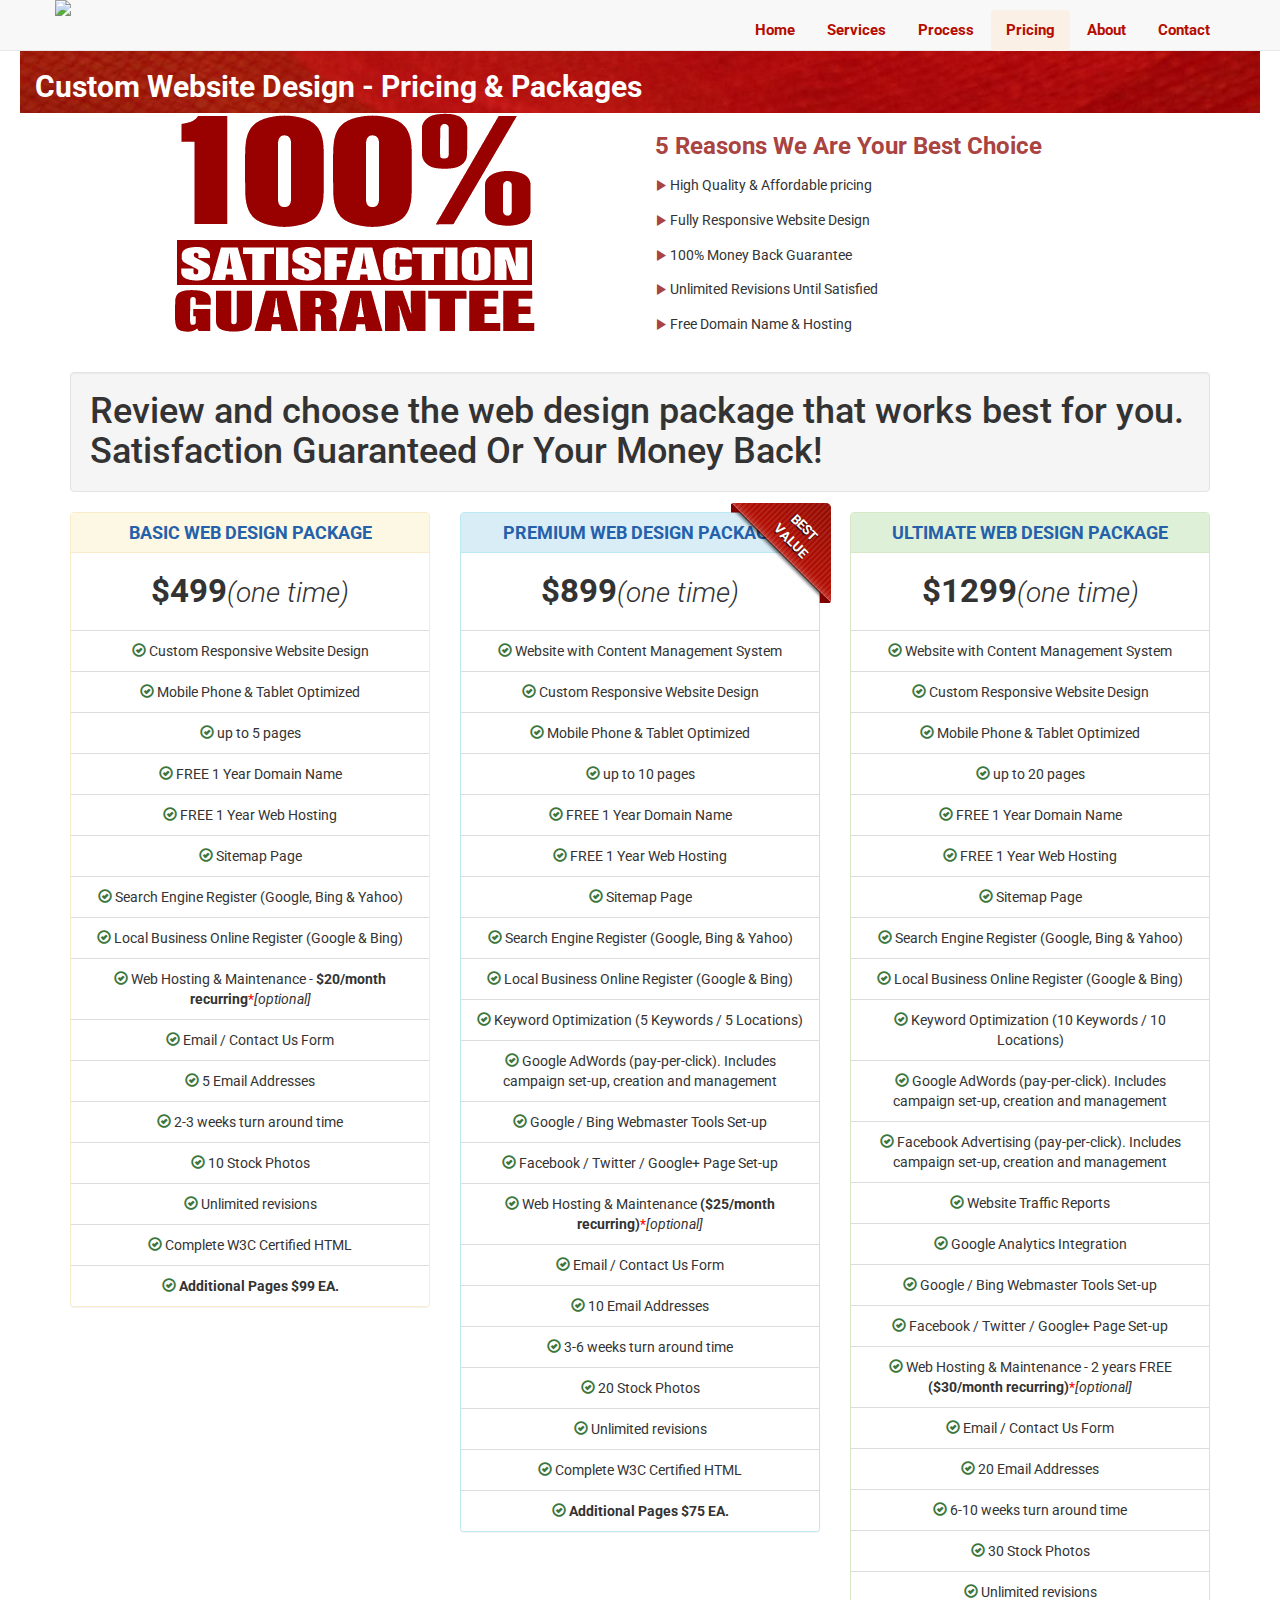
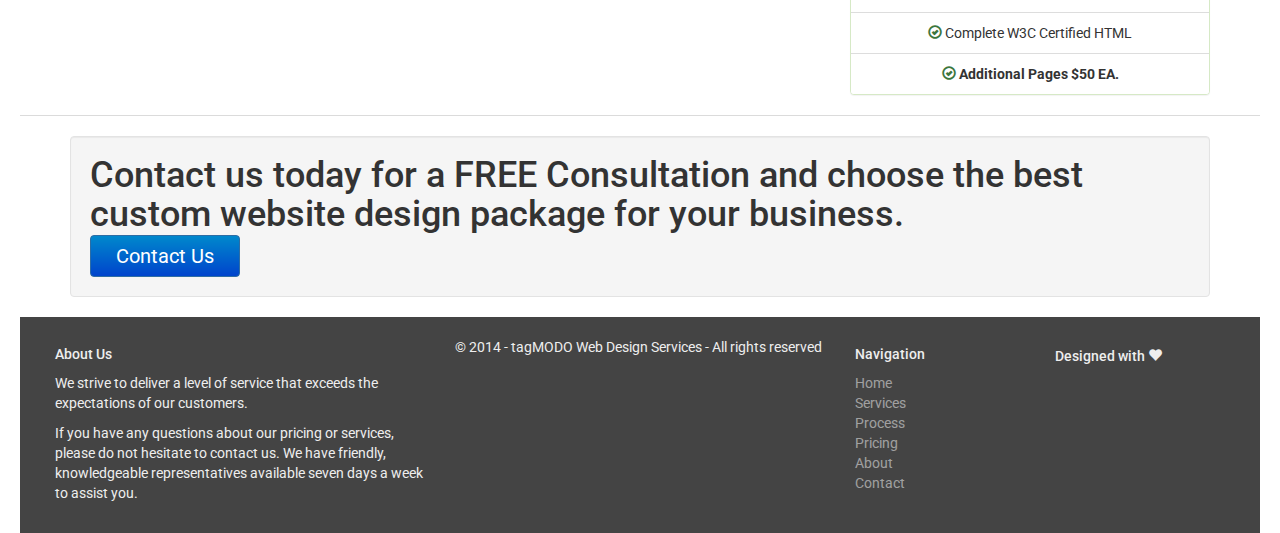
==== pricing.html @ a25465f2 "Added pricing and adjusted the styling" ====
﻿<!DOCTYPE html>
<html>

<head>
    <!-- Google fonts -->
    <link href='http://fonts.googleapis.com/css?family=Roboto:300' rel='stylesheet' type='text/css'>
    <link href="//fonts.googleapis.com/css?family=Open+Sans:300italic,300,400italic,400,600italic,600,700italic,700,800italic,800" rel="stylesheet" type="text/css">
    <link href='http://fonts.googleapis.com/css?family=Oswald' rel='stylesheet' type='text/css' />
    <meta charset="utf-8">
    <meta http-equiv="X-UA-Compatible" content="IE=edge">
    <meta name="viewport" content="width=device-width, initial-scale=1">
    <meta name="copyright" content="Copyright by tagMODO Consulting LLC. All Rights Reserved." />
    <meta name="description" content="tagMODO Consulting LLC is a website design consulting company based in Charlotte, North Carolina develops websites for small and local businesses focussing on SEO and generating results." />
    <meta name="Keywords" content="Charlotte website design, local business website design, affordable website design, responsive website design">
    <meta name="author" content="tagMODO Consulting LLC">
    <link rel="shortcut icon" href="images/tfavicon.png" type="image/x-icon">
    <link rel="icon" href="images/tfavicon.png" type="image/x-icon">
    <title>Charlotte Local Business Website Development | tagMODO Consulting LLC</title>

    <!-- Bootstrap core CSS -->
    <!-- Latest compiled and minified CSS -->
    <link rel="stylesheet" href="//maxcdn.bootstrapcdn.com/bootstrap/3.2.0/css/bootstrap.min.css">
    <!-- fontawesome -->
    <link rel="stylesheet" href="http://cdnjs.cloudflare.com/ajax/libs/font-awesome/4.2.0/css/font-awesome.min.css">
    <!-- Custom style sheet -->
    <link href="includes/styles/main.css" rel="stylesheet" type="text/css">
    <link href="includes/styles/carousel.css" rel="stylesheet" type="text/css">
    <link href="includes/styles/ribbon.css" rel="stylesheet" type="text/css">
    <link href="includes/styles/process-section.css" rel="stylesheet" type="text/css">

    <!-- Google Analytics -->
    <script src="includes/js/GoogleAnalytics.js" type="text/javascript"></script>
</head>

<body>

    <!-- Header Navigation -->
    <!-- Fixed navbar -->
    <nav class="navbar navbar-default navbar-fixed-top" role="navigation">
        <div class="container">
            <div class="navbar-header navbar-left">
                <a class="navbar-brand" href="/"><img src="images/mlogo.png" /></a>
                <button type="button" class="navbar-toggle" data-toggle="collapse" data-target=".navbar-collapse">
                    <span class="icon-bar"></span>
                    <span class="icon-bar"></span>
                    <span class="icon-bar"></span>
                </button>
            </div>
            <div class="navbar-collapse collapse" id="navCollapse">
                <ul class="nav nav-pills navbar-right">
                    <li><a href="index.html" class="active">Home</a></li>
                    <li><a href="index.html#service">Services</a></li>
                    <li><a href="index.html#process">Process</a></li>
                    <li class="active"><a href="#">Pricing</a></li>
                    <li><a href="index.html#About">About</a></li>
                    <li><a href="index.html#contact">Contact</a></li>
                </ul>
            </div><!-- .nav-collapse -->
        </div> <!-- end container -->
    </nav>    <!-- end navbar -->

    <div class="container-fluid pricing">
        <h2 style="color: #fff">Custom Website Design - Pricing &amp; Packages</h2>
    </div> <!-- end container-fluid -->

    <div class="container">
        <div class="col-md-6">
            <img class="img-responsive center-block" src="images/satisfaction.png" />
        </div>
        <div class="col-md-6">
            <h3 class="text-danger" style="font-weight:bold">5 Reasons We Are Your Best Choice</h3>
            <ul class="nostyle">
                <li><small><i class="glyphicon glyphicon-play text-danger"></i></small> High Quality &amp; Affordable pricing</li>
                <li><small><i class="glyphicon glyphicon-play text-danger"></i></small> Fully Responsive Website Design</li>
                <li><small><i class="glyphicon glyphicon-play text-danger"></i></small> 100% Money Back Guarantee</li>
                <li><small><i class="glyphicon glyphicon-play text-danger"></i></small> Unlimited Revisions Until Satisfied</li>
                <li><small><i class="glyphicon glyphicon-play text-danger"></i></small> Free Domain Name &amp; Hosting</li>
            </ul>
        </div>
    </div>  <!-- end container -->

        <div class="pricing-section" id="pricing">
            <div class="container">
                <h1 class="well">Review and choose the web design package that works best for you. Satisfaction Guaranteed Or Your Money Back!</h1>
                <div class="row">
                    <div class="col-sm-4 feature">
                        <div class="panel panel-warning">
                            <div class="panel-heading">
                                <h3 class="panel-title text-center text-uppercase">Basic Web Design Package</h3>
                            </div> <!-- end panel-heading -->
                            <div class="panel-body text-center">
                                <!--<span class="fa fa-compress fa-5x" style="text-align: center"></span>-->
                                <p class="lead">
                                    <strong>$499</strong><small><em>(one time)</em></small>
                                </p>
                            </div> <!-- end panel-body -->
                            <ul class="list-group list-group-flush text-center">
                                <li class="list-group-item"><i class="glyphicon glyphicon-ok-circle text-success"></i> Custom Responsive Website Design</li>
                                <li class="list-group-item"><i class="glyphicon glyphicon-ok-circle text-success"></i> Mobile Phone &amp; Tablet Optimized</li>
                                <li class="list-group-item"><i class="glyphicon glyphicon-ok-circle text-success"></i> up to 5 pages</li>
                                <li class="list-group-item"><i class="glyphicon glyphicon-ok-circle text-success"></i> FREE 1 Year Domain Name</li>
                                <li class="list-group-item"><i class="glyphicon glyphicon-ok-circle text-success"></i> FREE 1 Year Web Hosting</li>
                                <li class="list-group-item"><i class="glyphicon glyphicon-ok-circle text-success"></i> Sitemap Page</li>
                                <li class="list-group-item"><i class="glyphicon glyphicon-ok-circle text-success"></i> Search Engine Register (Google, Bing &amp; Yahoo)</li>
                                <li class="list-group-item"><i class="glyphicon glyphicon-ok-circle text-success"></i> Local Business Online Register (Google &amp; Bing)</li>
                                <li class="list-group-item"><i class="glyphicon glyphicon-ok-circle text-success"></i> Web Hosting &amp; Maintenance - <strong>$20/month recurring</strong><span style="color:red">*</span><em>[optional]</em></li>
                                <li class="list-group-item"><i class="glyphicon glyphicon-ok-circle text-success"></i> Email / Contact Us Form</li>
                                <li class="list-group-item"><i class="glyphicon glyphicon-ok-circle text-success"></i> 5 Email Addresses</li>
                                <li class="list-group-item"><i class="glyphicon glyphicon-ok-circle text-success"></i> 2-3 weeks turn around time</li>
                                <li class="list-group-item"><i class="glyphicon glyphicon-ok-circle text-success"></i> 10 Stock Photos</li>
                                <li class="list-group-item"><i class="glyphicon glyphicon-ok-circle text-success"></i> Unlimited revisions</li>
                                <li class="list-group-item"><i class="glyphicon glyphicon-ok-circle text-success"></i> Complete W3C Certified HTML</li>
                                <li class="list-group-item"><i class="glyphicon glyphicon-ok-circle text-success"></i> <strong>Additional Pages $99 EA.</strong></li>
                            </ul>
                        </div> <!-- panel -->
                    </div> <!-- end col-md-4-->
                    <div class="col-sm-4 feature">
                        <div class="panel panel-info">
                            <div class="cnrflash">
                                <div class="cnrflash-inner">
                                    <span class="cnrflash-label">
                                        BEST
                                        <br>
                                        VALUE
                                    </span>
                                </div>
                            </div>
                            <div class="panel-heading">
                                <h3 class="panel-title text-center text-uppercase">Premium Web Design Package</h3>
                            </div><!-- end panel-heading -->
                            <div class="panel-body text-center">
                                <!--<span class="fa fa-wifi fa-5x" style="text-align: center"></span>-->
                                <p class="lead">
                                    <strong>$899</strong><small><em>(one time)</em></small>
                                </p>
                            </div> <!-- end panel-body -->
                            <ul class="list-group list-group-flush text-center">
                                <li class="list-group-item"><i class="glyphicon glyphglyphicon glyphicon-ok-circle text-success"></i> Website with Content Management System</li>
                                <li class="list-group-item"><i class="glyphicon glyphglyphicon glyphicon-ok-circle text-success"></i> Custom Responsive Website Design</li>
                                <li class="list-group-item"><i class="glyphicon glyphicon-ok-circle text-success"></i> Mobile Phone &amp; Tablet Optimized</li>
                                <li class="list-group-item"><i class="glyphicon glyphicon-ok-circle text-success"></i> up to 10 pages</li>
                                <li class="list-group-item"><i class="glyphicon glyphicon-ok-circle text-success"></i> FREE 1 Year Domain Name</li>
                                <li class="list-group-item"><i class="glyphicon glyphicon-ok-circle text-success"></i> FREE 1 Year Web Hosting</li>
                                <li class="list-group-item"><i class="glyphicon glyphicon-ok-circle text-success"></i> Sitemap Page</li>
                                <li class="list-group-item"><i class="glyphicon glyphicon-ok-circle text-success"></i> Search Engine Register (Google, Bing &amp; Yahoo)</li>
                                <li class="list-group-item"><i class="glyphicon glyphicon-ok-circle text-success"></i> Local Business Online Register (Google &amp; Bing)</li>
                                <li class="list-group-item"><i class="glyphicon glyphicon-ok-circle text-success"></i> Keyword Optimization (5 Keywords / 5 Locations)</li>
                                <li class="list-group-item"><i class="glyphicon glyphicon-ok-circle text-success"></i> Google AdWords (pay-per-click). Includes campaign set-up, creation and management</li>
                                <li class="list-group-item"><i class="glyphicon glyphicon-ok-circle text-success"></i> Google / Bing Webmaster Tools Set-up</li>
                                <li class="list-group-item"><i class="glyphicon glyphicon-ok-circle text-success"></i> Facebook / Twitter / Google+ Page Set-up</li>
                                <li class="list-group-item"><i class="glyphicon glyphicon-ok-circle text-success"></i> Web Hosting &amp; Maintenance <strong>($25/month recurring)</strong><span style="color:red">*</span><em>[optional]</em></li>
                                <li class="list-group-item"><i class="glyphicon glyphicon-ok-circle text-success"></i> Email / Contact Us Form</li>
                                <li class="list-group-item"><i class="glyphicon glyphicon-ok-circle text-success"></i> 10 Email Addresses</li>
                                <li class="list-group-item"><i class="glyphicon glyphicon-ok-circle text-success"></i> 3-6 weeks turn around time</li>
                                <li class="list-group-item"><i class="glyphicon glyphicon-ok-circle text-success"></i> 20 Stock Photos</li>
                                <li class="list-group-item"><i class="glyphicon glyphicon-ok-circle text-success"></i> Unlimited revisions</li>
                                <li class="list-group-item"><i class="glyphicon glyphicon-ok-circle text-success"></i> Complete W3C Certified HTML</li>
                                <li class="list-group-item"><i class="glyphicon glyphicon-ok-circle text-success"></i> <strong>Additional Pages $75 EA.</strong></li>
                            </ul>
                        </div><!-- end panel -->
                    </div> <!-- end col-md-4 -->
                    <div class="col-sm-4 feature">
                        <div class="panel panel-success">
                            <div class="panel-heading">
                                <h3 class="panel-title text-center text-uppercase">Ultimate Web Design Package</h3>
                            </div><!-- end panel-heading -->
                            <div class="panel-body text-center">
                                <!--<span class="fa fa-user fa-5x" style="text-align: center"></span>-->
                                <p class="lead">
                                    <strong>$1299</strong><small><em>(one time)</em></small>
                                </p>
                            </div> <!-- end panel-body -->
                            <ul class="list-group list-group-flush text-center">
                                <li class="list-group-item"><i class="glyphicon glyphglyphicon glyphicon-ok-circle text-success"></i> Website with Content Management System</li>
                                <li class="list-group-item"><i class="glyphicon glyphicon-ok-circle text-success"></i> Custom Responsive Website Design</li>
                                <li class="list-group-item"><i class="glyphicon glyphicon-ok-circle text-success"></i> Mobile Phone &amp; Tablet Optimized</li>
                                <li class="list-group-item"><i class="glyphicon glyphicon-ok-circle text-success"></i> up to 20 pages</li>
                                <li class="list-group-item"><i class="glyphicon glyphicon-ok-circle text-success"></i> FREE 1 Year Domain Name</li>
                                <li class="list-group-item"><i class="glyphicon glyphicon-ok-circle text-success"></i> FREE 1 Year Web Hosting</li>
                                <li class="list-group-item"><i class="glyphicon glyphicon-ok-circle text-success"></i> Sitemap Page</li>
                                <li class="list-group-item"><i class="glyphicon glyphicon-ok-circle text-success"></i> Search Engine Register (Google, Bing &amp; Yahoo)</li>
                                <li class="list-group-item"><i class="glyphicon glyphicon-ok-circle text-success"></i> Local Business Online Register (Google &amp; Bing)</li>
                                <li class="list-group-item"><i class="glyphicon glyphicon-ok-circle text-success"></i> Keyword Optimization (10 Keywords / 10 Locations)</li>
                                <li class="list-group-item"><i class="glyphicon glyphicon-ok-circle text-success"></i> Google AdWords (pay-per-click). Includes campaign set-up, creation and management</li>
                                <li class="list-group-item"><i class="glyphicon glyphicon-ok-circle text-success"></i> Facebook Advertising (pay-per-click). Includes campaign set-up, creation and management</li>
                                <li class="list-group-item"><i class="glyphicon glyphicon-ok-circle text-success"></i> Website Traffic Reports</li>
                                <li class="list-group-item"><i class="glyphicon glyphicon-ok-circle text-success"></i> Google Analytics Integration</li>
                                <li class="list-group-item"><i class="glyphicon glyphicon-ok-circle text-success"></i> Google / Bing Webmaster Tools Set-up</li>
                                <li class="list-group-item"><i class="glyphicon glyphicon-ok-circle text-success"></i> Facebook / Twitter / Google+ Page Set-up</li>
                                <li class="list-group-item"><i class="glyphicon glyphicon-ok-circle text-success"></i> Web Hosting &amp; Maintenance - 2 years FREE <strong>($30/month recurring)</strong><span style="color:red">*</span><em>[optional]</em></li>
                                <li class="list-group-item"><i class="glyphicon glyphicon-ok-circle text-success"></i> Email / Contact Us Form</li>
                                <li class="list-group-item"><i class="glyphicon glyphicon-ok-circle text-success"></i> 20 Email Addresses</li>
                                <li class="list-group-item"><i class="glyphicon glyphicon-ok-circle text-success"></i> 6-10 weeks turn around time</li>
                                <li class="list-group-item"><i class="glyphicon glyphicon-ok-circle text-success"></i> 30 Stock Photos</li>
                                <li class="list-group-item"><i class="glyphicon glyphicon-ok-circle text-success"></i> Unlimited revisions</li>
                                <li class="list-group-item"><i class="glyphicon glyphicon-ok-circle text-success"></i> Complete W3C Certified HTML</li>
                                <li class="list-group-item"><i class="glyphicon glyphicon-ok-circle text-success"></i> <strong>Additional Pages $50 EA.</strong></li>
                            </ul>
                        </div><!-- end panel -->
                    </div> <!-- end col-md-4 -->
                </div> <!-- end row-->
            </div> <!-- end container-->
        </div> <!-- end pricing-section-->

    <div class="container">
        <h1 class="well">Contact us today for a FREE Consultation and choose the best custom website design package for your business.
        <br />
        <a href="index.html#contact" class="btn btn-large btn-primary" id="alertMe">Contact Us</a>
        </h1>

    </div>

        <!-- Footer Navigation -->
        <footer>
            <!--<div class="container" id="footer">
                <span>&copy; 2014 - tagMODO Infotech LLC - All rights reserved</span>
            </div>-->
            <div class="container-fluid" id="footer">
                <div class="row">
                    <div class="col-sm-4">
                        <h5>About Us</h5>
                        <p>We strive to deliver a level of service that exceeds the expectations of our customers.</p>
                        <p>If you have any questions about our pricing or services, please do not hesitate to contact us. We have friendly, knowledgeable representatives available seven days a week to assist you.</p>
                    </div> <!-- end col-sm-4 -->
                    <div class="col-sm-4">
                        <span>&copy; 2014 - tagMODO Web Design Services - All rights reserved</span>
                    </div> <!-- end col-sm-4 -->
                    <div class="col-sm-2">
                        <h5>Navigation</h5>
                        <ul class="unstyled">
                            <li><a href="#">Home</a></li>
                            <li><a href="#service">Services</a></li>
                            <li><a href="#process">Process</a></li>
                            <li><a href="#pricing" class="active">Pricing</a></li>
                            <li><a href="#About">About</a></li>
                            <li><a href="#contact">Contact</a></li>
                        </ul>
                    </div> <!-- end col-sm-4 -->
                    <div class="col-sm-2">
                        <h5>Designed with <span class="glyphicon glyphicon-heart"></span></h5>
                    </div><!-- end col-sm-2 -->
                </div> <!-- end row -->
            </div> <!-- end container -->

        </footer>

        <div id="toTop" class="scrollup" style="display: block;"></div>

        <!-- Bootstrap core JavaScript
        ================================================== -->
        <!-- Placed at the end of the document so the pages load faster -->
        <!--<script src="https://ajax.googleapis.com/ajax/libs/jquery/1.11.1/jquery.min.js"></script>-->
        <script type="text/javascript" src="http://cdnjs.cloudflare.com/ajax/libs/jquery/2.1.1/jquery.min.js"></script>
        <!-- Latest compiled and minified JavaScript -->
        <script src="//maxcdn.bootstrapcdn.com/bootstrap/3.2.0/js/bootstrap.min.js"></script>
        <!-- bootstrap-hover-dropdown -->
        <script src="includes/js/bootstrap-hover-dropdown.min.js" type="text/javascript"></script>
        <script src="includes/js/app.js" type="text/javascript"></script>

</body>
</html>
---- includes/styles/main.css ----
﻿body {
    min-height: 1000px;
    padding-top: 50px;
    padding-left: 20px;
    padding-right: 20px;
    font-family: "Roboto", arial, sans-serif;
    -webkit-font-smoothing: antialiased;
    text-rendering: optimizelegibility;
}

h2 {
    font-weight: bold;
}

[class^="fa-"], [class*=" fa-"] {
    display: inline-block;
    width: 100%;
}

.lead { font-size: 33px;margin-bottom:0px; }

.btn-primary {
    background-color:#006dcc;
    background-image: -webkit-gradient(linear, 0 0, 0 100%, from(#08c), to(#04c));
    width: 150px;
    font-size: 20px;
}

.btn-link {
    font-size: 20px;
}

.page-header h2 {
    color: #B50C00;
}

#toTop1 {
    display: block;
    position: fixed;
    top: 95%;
    right: 0;
    padding: 10px;
    border: 2px solid red;
    background: white;
}

.scrollup {
    width: 50px;
    height: 50px;
    position: fixed;
    bottom: 20px;
    right: 20px;
    display: none;
    font-size: 40px;
    cursor: pointer;
    text-align: center;
    z-index: 1000;
    border: 2px solid #ddd;
    border-color: rgba(0,0,0,.1);
    background: #fff url(/images/up.png) no-repeat center;
    background-color: #B50C00;
    -webkit-background-size: 20px 13px;
    -moz-background-size: 20px 13px;
    background-size: 20px 13px;
    z-index: 999999999;
    -webkit-transition: border .3s ease-out;
    -moz-transition: border.3s ease-out;
    -ms-transition: border.3s ease-out;
    -o-transition: border.3s ease-out;
    transition: border .3s ease-out;
    height: 50px;
    width: 50px;
    -moz-border-radius: 35px;
    border-radius: 35px;
    opacity: 0.6;
}

#toTop:hover{
    opacity:initial;
}

.well .page-header {
	margin-top: 0;
}

.well .page-header h1 {
	margin-top: 0;
}

.well {
	margin: 20px 0;
}

.nav a {
  /*color: #5a5a5a;*/
  color: #B50C00;
  font-size: 15px;
  font-weight: bold;
  padding: 14px 10px;
  top: 10px;
  /*text-transform: uppercase;*/
}

#navCollapse a {
  color: #B50C00;

}

.navbar-brand {
	padding: 0px;
}

.navbar-brand img {
    height: 50px;
}

footer 
{
    /*background: #333;*/
    background: #444!important;
    color: #eee;
    padding: 20px; /*top right bottom left*/
}


.nav li {
  display: inline;
  color: #B50C00;
}

.nav ul {
    float: right;
    margin-top: -10px;
}

.img-style-ht {
    height: 380px; 
    width: 356px;
}

.success {
  padding: 1em;
  margin-bottom: 0.75rem;
  text-shadow: 0 1px 0 rgba(255, 255, 255, 0.5);
  color: #468847;
  background-color: #dff0d8;
  border: 1px solid #d6e9c6;
  -webkit-border-radius: 4px;
     -moz-border-radius: 4px;
          border-radius: 4px;
}

.error {
  padding: 1em;
  margin-bottom: 0.75rem;
  text-shadow: 0 1px 0 rgba(255, 255, 255, 0.5);
  color: #b94a48;
  background-color: #f2dede;
  border: 1px solid rgba(185, 74, 72, 0.3);
  -webkit-border-radius: 4px;
     -moz-border-radius: 4px;
          border-radius: 4px;
}

.alert {
	margin-top: 20px;
	display: none;
}

.pricing-section {
    background-color: #fff;
    border-bottom: 1px solid #dbdbdb;
}

.pricing-section h3 {
  font-size: 18px;
  font-weight: bold;
  color: #2461AA;
}

.pricing {
    background: url('/images/pricing-header.jpg');
    background-repeat: repeat-x;
}

.pricing h1 {
    color: #fff;
    text-align: left;
}
.pricing-section h2 {
    color: #B50C00;
    /*font-size: 24px;*/
}

.panel:hover { 
    box-shadow: 0 1px 5px rgba(0, 0, 0, 0.4), 0 1px 5px rgba(130, 130, 130, 0.35); 

}

.learn-more {
    background-color: #fff;
    border-bottom: 1px solid #dbdbdb;

}

#bigCallout {
  border-bottom: 1px solid #dbdbdb;
}


.learn-more h3 {
  font-size: 18px;
  font-weight: bold;
  color: #2461AA;
}

.learn-more p {
  font-size: 16px;
  
}

.learn-more h2 {
    color: #B50C00;
    /*font-size: 24px;*/
}


.about-us {
    background-color: #fff;
    border-bottom: 1px solid #dbdbdb;
}
    
.about-us h2 {
    color: #B50C00;
    /*font-size: 24px;*/
}

.about-us h3 {
    color: #B50C00;
    font-size: 24px;

}

.about-us p {
    font-size: 16px;
    margin-bottom: 13px;
}

#footer p {
    font-size: 14px;
}

.thumbnail {
    position:relative;
    overflow:hidden;
}
 
.caption {
    position:absolute;
    top:0;
    right:0;
    background:rgba(128, 29, 7, 0.90);
    width:100%;
    height:100%;
    padding:2%;
    display: none;
    text-align:center;
    color:#fff !important;
    z-index:2;
}

p.add-line {
    line-height: 1.4em;
}

ul.unstyled {
	list-style: none;
	padding: 0;
}

ul.nostyle {
	list-style: none;
	padding: 0;

}

.nostyle li {
    line-height: 2.4em;
}


.unstyled a {
    color: rgba(255, 255, 255, 0.5);
}

.unstyled a:hover {
    color: #fff;
    text-decoration: none;
}

.nav-pills > li.active > a {
    background-color: #FAF0E6;
}

.colorgraph {
  height: 5px;
  background: #c4e17f;
  border-radius: 5px;
  background-image: -webkit-linear-gradient(left, #c4e17f, #c4e17f 12.5%, #f7fdca 12.5%, #f7fdca 25%, #fecf71 25%, #fecf71 37.5%, #f0776c 37.5%, #f0776c 50%, #db9dbe 50%, #db9dbe 62.5%, #c49cde 62.5%, #c49cde 75%, #669ae1 75%, #669ae1 87.5%, #62c2e4 87.5%, #62c2e4);
  background-image: -moz-linear-gradient(left, #c4e17f, #c4e17f 12.5%, #f7fdca 12.5%, #f7fdca 25%, #fecf71 25%, #fecf71 37.5%, #f0776c 37.5%, #f0776c 50%, #db9dbe 50%, #db9dbe 62.5%, #c49cde 62.5%, #c49cde 75%, #669ae1 75%, #669ae1 87.5%, #62c2e4 87.5%, #62c2e4);
  background-image: -o-linear-gradient(left, #c4e17f, #c4e17f 12.5%, #f7fdca 12.5%, #f7fdca 25%, #fecf71 25%, #fecf71 37.5%, #f0776c 37.5%, #f0776c 50%, #db9dbe 50%, #db9dbe 62.5%, #c49cde 62.5%, #c49cde 75%, #669ae1 75%, #669ae1 87.5%, #62c2e4 87.5%, #62c2e4);
  background-image: linear-gradient(to right, #c4e17f, #c4e17f 12.5%, #f7fdca 12.5%, #f7fdca 25%, #fecf71 25%, #fecf71 37.5%, #f0776c 37.5%, #f0776c 50%, #db9dbe 50%, #db9dbe 62.5%, #c49cde 62.5%, #c49cde 75%, #669ae1 75%, #669ae1 87.5%, #62c2e4 87.5%, #62c2e4);
}

/* --------------------------------------
   Media Queries
   -------------------------------------- */

/* Portrait & landscape phone */
@media (max-width: 480px) {
    .navbar-brand img {
        width: 250px;
    }

    .caption h4 {
        font-size: 12px;
    }

    .caption p {
        font-size: 12px;
    }
	
}

/* Landscape phone to portrait tablet */
@media (max-width: 768px) {
	
    .navbar-brand img {
        width: 220px;
    }

}


@media (max-width: 990px) {
    .navbar-header {
        float: none;
    }
    .navbar-left,.navbar-right {
        float: none !important;
    }
    .navbar-toggle {
        display: block;
    }
    .navbar-collapse {
        border-top: 1px solid transparent;
        box-shadow: inset 0 1px 0 rgba(255,255,255,0.1);
    }
    .navbar-fixed-top {
		top: 0;
		border-width: 0 0 1px;
	}
    .navbar-collapse.collapse {
        display: none!important;
    }
    .navbar-nav {
        float: none!important;
		margin-top: 7.5px;
	}
	.navbar-nav>li {
        float: none;
    }
    .navbar-nav>li>a {
        padding-top: 10px;
        padding-bottom: 10px;
    }
    .collapse.in{
  		display:block !important;
	}


}

/* Tablets */
@media (min-width: 975px) {
    .caption h4 {
        font-size: 14px;
    }

    .caption p {
        font-size: 14px;
    }

}

/* Large desktop */
@media (min-width: 1200px) {

	.jumbotron { height: 500px; }
	
}
---- includes/styles/carousel.css ----
﻿
 /* CUSTOMIZE THE CAROUSEL
-------------------------------------------------- */

/* Carousel base class */
.carousel {
  height: 500px;
}
/* Since positioning the image, we need to help out the caption */
.carousel-caption {
  padding-top: 80px;
  top: 5px;  
  z-index: 10;
}

.carousel-caption h2{
    font-weight: normal;
}

.carousel-caption .btn-danger {
    border-bottom:2px solid #af4451;
    border-top:2px solid #9a3c47;
}

.carousel-caption .btn-warning {
    border-bottom:2px solid #c38a3a;
    border-top:2px solid #ab7a33;
}

.carousel-caption .btn-success {
    border-bottom:2px solid #41996c;
    border-top:2px solid #39865f;
}

.carousel-caption .btn-info {
    border-bottom:2px solid #098aa9;
    border-top:2px solid #087994;
}


.carousel-caption > p > a {
    font-size: 20px;
    font-weight: bold;

}
.caption-text {
  background-color: black;
  opacity: 0.4;

}

/* Declare heights because of positioning of img element */
.carousel .item {
  height: 500px;
  background-color: #777;
}
.carousel-inner > .item > img {
  position: absolute;
  top: 0;
  left: 0;
  min-width: 100%;
  height: 500px;
}



    /* RESPONSIVE CSS
    -------------------------------------------------- */

    @media (max-width: 979px) {

    .carousel .item {
        height: 500px;
      }
      .carousel img {
        width: auto;
        height: 500px;
      }

    }


    @media (max-width: 768px) {

      
  /* Bump up size of carousel content */
  .carousel-caption h1 {
    margin-bottom: 20px;
    font-size: 24px;
    line-height: 1.4;
  }

  .carousel-caption h2 {
    margin-bottom: 20px;
    font-size: 22px;
    line-height: 1.4;
  }

  .carousel-caption p {
    margin-bottom: 20px;
    font-size: 20px;
    line-height: 1.4;
  }

    }
---- includes/styles/ribbon.css ----
﻿/* CSS-only ribbon styles    */
.cnrflash
{
    /*Position correctly within container*/
    position: absolute;
    top: -9px;
    right: 4px;
    z-index: 1; /*Set overflow to hidden, to mask inner square*/
    overflow: hidden; /*Set size and add subtle rounding to soften edges*/
    width: 100px;
    height: 100px;
    border-radius: 3px 5px 3px 0;
}
.cnrflash-inner
{
    /*Set position, make larger then container and rotate 45 degrees*/
    position: absolute;
    bottom: 0;
    right: 0;
    width: 145px;
    height: 145px;
    -ms-transform: rotate(45deg); /* IE 9 */
    -o-transform: rotate(45deg); /* Opera */
    -moz-transform: rotate(45deg); /* Firefox */
    -webkit-transform: rotate(45deg); /* Safari and Chrome */
    -webkit-transform-origin: 100% 100%; /*Purely decorative effects to add texture and stuff*/ /* Safari and Chrome */
    -ms-transform-origin: 100% 100%;  /* IE 9 */
    -o-transform-origin: 100% 100%; /* Opera */
    -moz-transform-origin: 100% 100%; /* Firefox */
    background-image: linear-gradient(90deg, transparent 50%, rgba(255,255,255,.1) 50%), linear-gradient(0deg, transparent 0%, rgba(1,1,1,.2) 50%);
    background-size: 4px,auto, auto,auto;
    background-color: #B50C00;
    box-shadow: 0 3px 3px 0 rgba(1,1,1,.5), 0 1px 0 0 rgba(1,1,1,.5), inset 0 -1px 8px 0 rgba(255,255,255,.3), inset 0 -1px 0 0 rgba(255,255,255,.2);
}
.cnrflash-inner:before, .cnrflash-inner:after
{
    /*Use the border triangle trick to make  				it look like the ribbon wraps round it's 				container*/
    content: " ";
    display: block;
    position: absolute;
    bottom: -16px;
    width: 0;
    height: 0;
    border: 8px solid #800000;
}
.cnrflash-inner:before
{
    left: 1px;
    border-bottom-color: transparent;
    border-right-color: transparent;
}
.cnrflash-inner:after
{
    right: 0;
    border-bottom-color: transparent;
    border-left-color: transparent;
}
.cnrflash-label
{
    /*Make the label look nice*/
    position: absolute;
    bottom: 0;
    left: 0;
    display: block;
    width: 100%;
    padding-bottom: 5px;
    color: #fff;
    text-shadow: 0 1px 1px rgba(1,1,1,.8);
    font-size: 0.95em;
    font-weight: bold;
    text-align: center;
}
---- includes/styles/process-section.css ----
﻿.process-block {
  padding: 20px 25px;
  -webkit-transition: all 0.3s linear;
  -moz-transition: all 0.3s linear;
  -ms-transition: all 0.3s linear;
  -o-transition: all 0.3s linear;
  transition: all 0.3s linear;
}
.process-block .subtitle {
  color: #999999;
  /*font-family: 'Libre Baskerville', Georgia, 'Times New Roman', serif;*/
  font-size: 16px;
  font-style: italic;
}
.process-block:hover {
  background-color: #B50C00;
  color: #fff;
  border-radius: 5px;
  -webkit-border-radius: 5px;
  -webkit-transition: all 0.3s linear;
  -moz-transition: all 0.3s linear;
  -ms-transition: all 0.3s linear;
  -o-transition: all 0.3s linear;
  transition: all 0.3s linear;
}
.process-block:hover h3 {
  color: #fff;
}
.process-block:hover .subtitle {
  color: rgba(255, 255, 255, 0.6);
}
.process-block:hover i {
  color: #fff;
  /* -webkit-transition: all 0.3s linear; */
  -moz-transition: all 0.3s linear;
  -ms-transition: all 0.3s linear;
  -o-transition: all 0.3s linear;
  /* transition: all 0.3s linear; */
}
.process-block:hover i.fa-inverse {
  color: #FFF;
  /* -webkit-transition: all 0.3s linear; */
  -moz-transition: all 0.3s linear;
  -ms-transition: all 0.3s linear;
  -o-transition: all 0.3s linear;
  /* transition: all 0.3s linear; */
}
.process-block i.fa-circle {
  color: #B50C00;
  /* -webkit-transition: all 0.3s linear; */
  -moz-transition: all 0.3s linear;
  -ms-transition: all 0.3s linear;
  -o-transition: all 0.3s linear;
  /* transition: all 0.3s linear; */
}
#process h2 {
  color: #B50C00;
}
.process {
    background-color: #fff;
    border-bottom: 1px solid #dbdbdb;

}
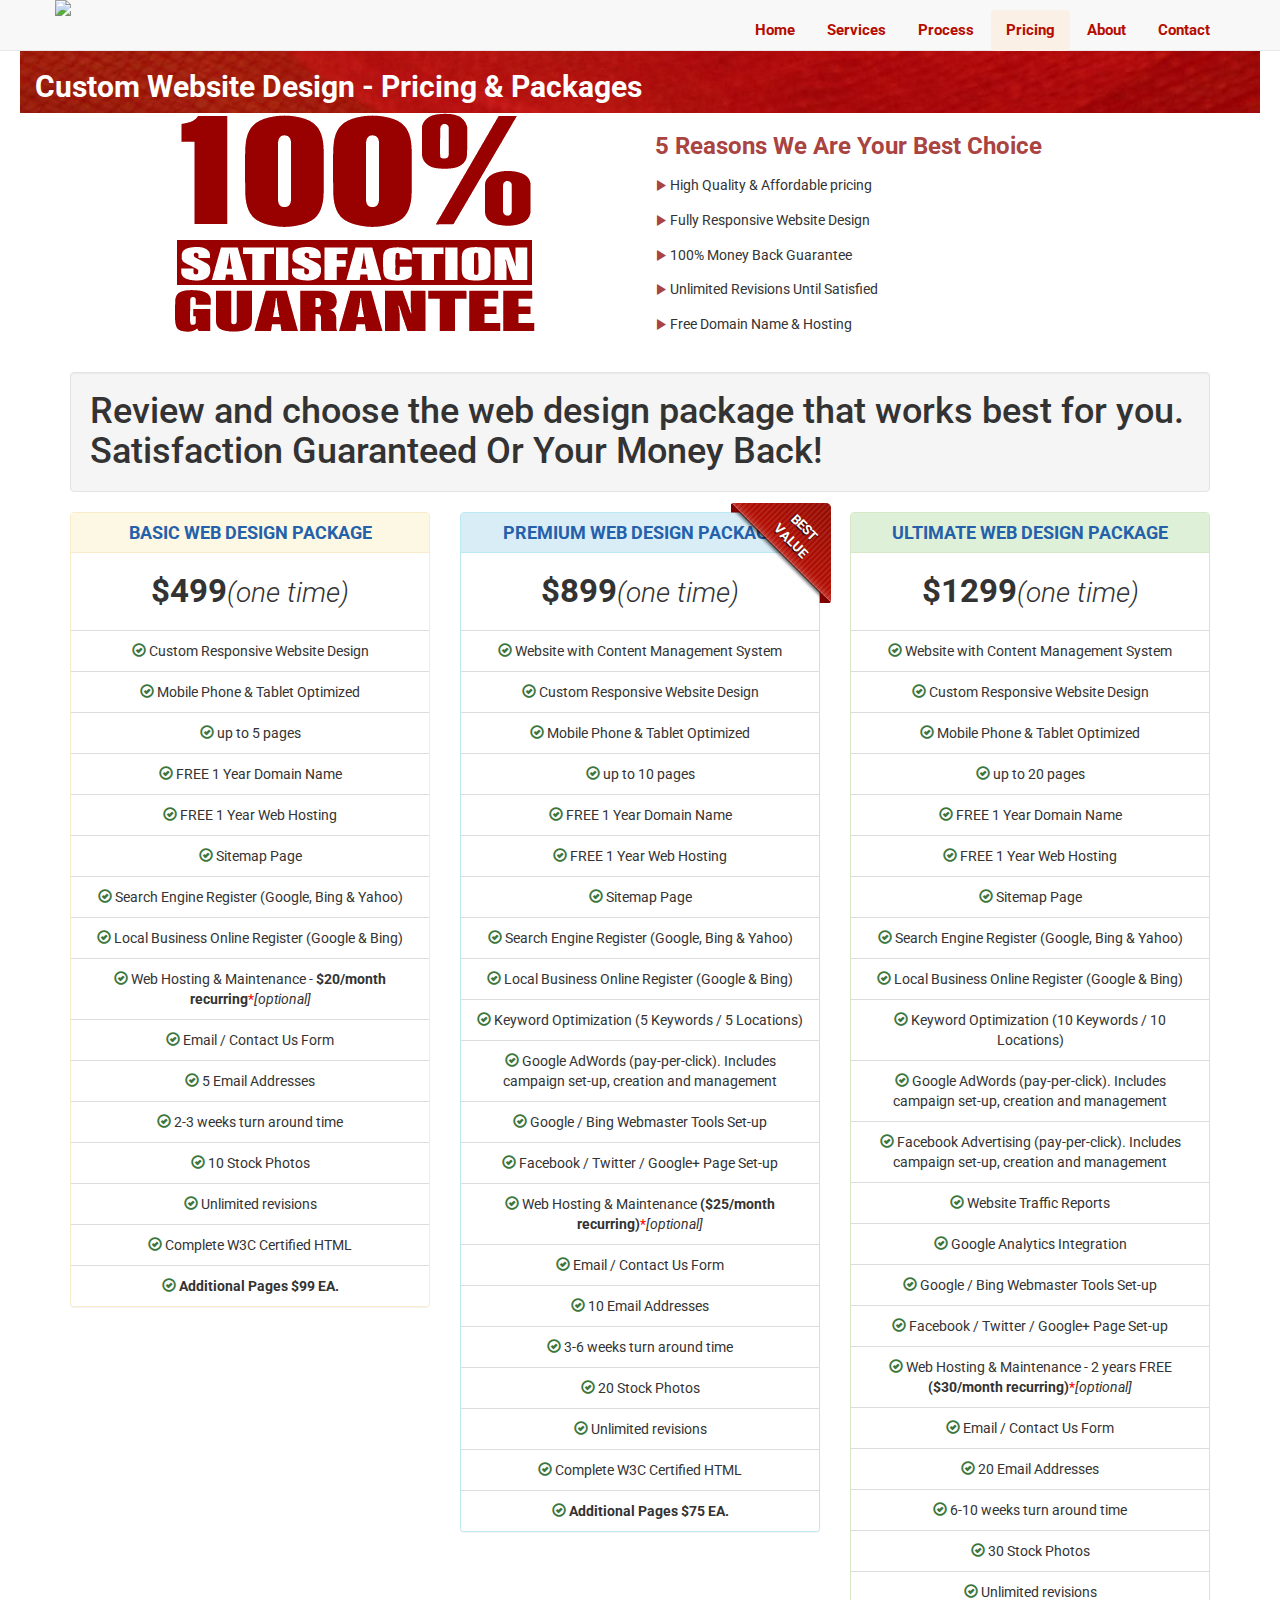
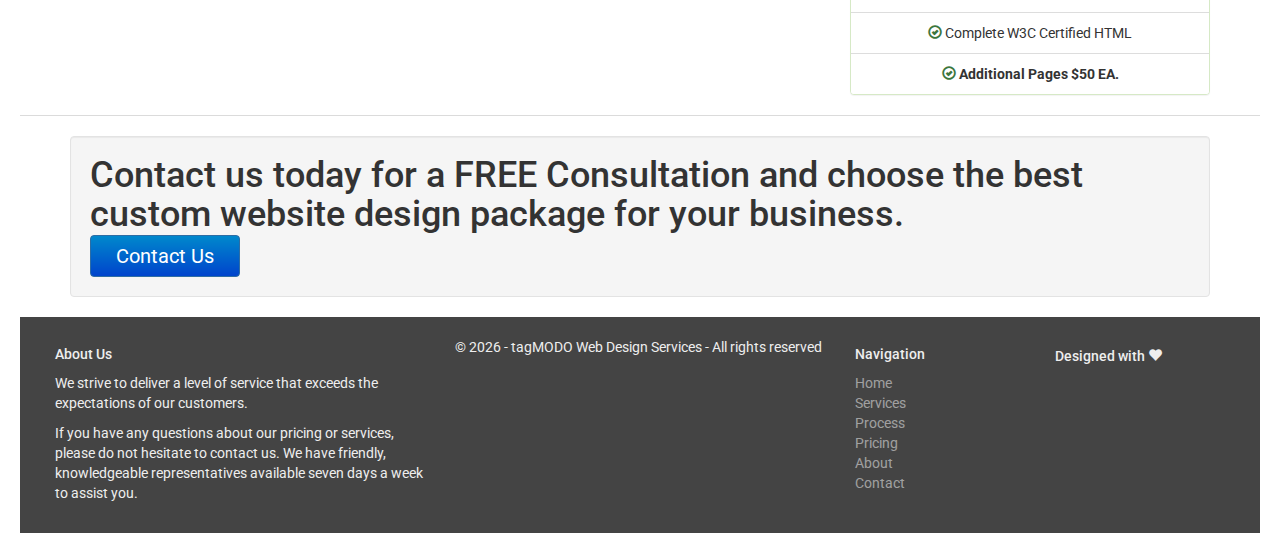
==== commit ee3d1135: "updated the footer script" ====
--- a/pricing.html
+++ b/pricing.html
@@ -15,7 +15,7 @@
     <meta name="author" content="tagMODO Consulting LLC">
     <link rel="shortcut icon" href="images/tfavicon.png" type="image/x-icon">
     <link rel="icon" href="images/tfavicon.png" type="image/x-icon">
-    <title>Charlotte Local Business Website Development | tagMODO Consulting LLC</title>
+    <title>Charlotte Local Business Website Development | tagMODO Web Design Services</title>
 
     <!-- Bootstrap core CSS -->
     <!-- Latest compiled and minified CSS -->
@@ -223,15 +223,16 @@
                         <p>If you have any questions about our pricing or services, please do not hesitate to contact us. We have friendly, knowledgeable representatives available seven days a week to assist you.</p>
                     </div> <!-- end col-sm-4 -->
                     <div class="col-sm-4">
-                        <span>&copy; 2014 - tagMODO Web Design Services - All rights reserved</span>
+                        <span>&copy; </span>
+                        <script>document.write(new Date().getFullYear());</script> - tagMODO Web Design Services - All rights reserved
                     </div> <!-- end col-sm-4 -->
                     <div class="col-sm-2">
                         <h5>Navigation</h5>
                         <ul class="unstyled">
-                            <li><a href="#">Home</a></li>
+                            <li><a href="index.html">Home</a></li>
                             <li><a href="#service">Services</a></li>
                             <li><a href="#process">Process</a></li>
-                            <li><a href="#pricing" class="active">Pricing</a></li>
+                            <li class="active"><a href="#">Pricing</a></li>
                             <li><a href="#About">About</a></li>
                             <li><a href="#contact">Contact</a></li>
                         </ul>
